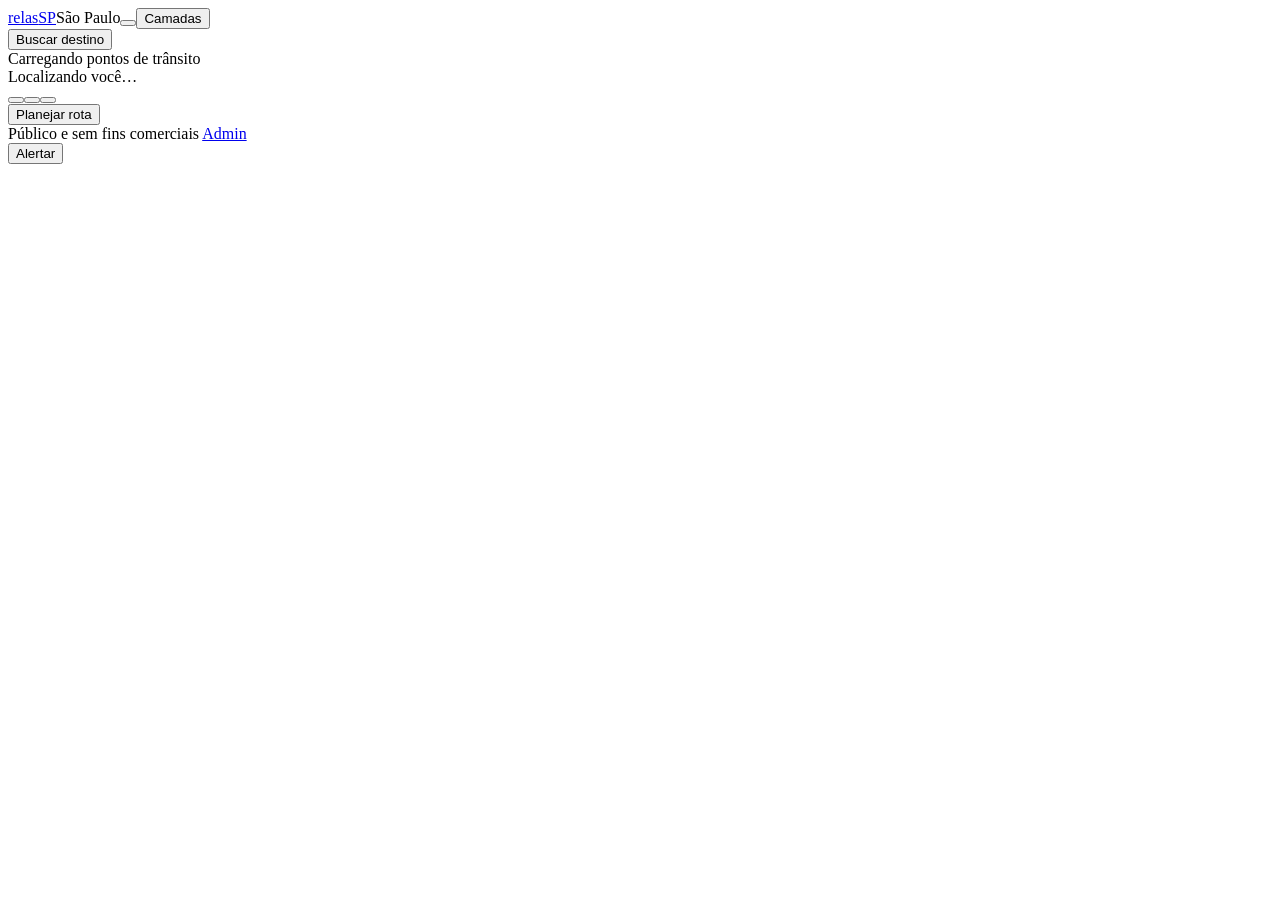
==== app/index.html @ 9b064976 "feat(ui): load driver-first navigation HUD stylesheet" ====
<!doctype html><html lang="pt-BR"><head><meta charset="utf-8"><meta name="viewport" content="width=device-width,initial-scale=1,viewport-fit=cover"><meta name="theme-color" content="#f6f8fa"><title>Relas · mapa de trânsito de São Paulo</title><link rel="icon" href="/icon.svg"><link rel="stylesheet" href="/styles.css?v=233"><link rel="stylesheet" href="/ui/map-ui.css?v=233"><link rel="stylesheet" href="/navigation/road-mode.css?v=233"><link rel="stylesheet" href="/navigation/phase-b.css?v=233"><link rel="stylesheet" href="/navigation/drive-v4.css?v=401"></head><body><div id="map"></div><header class="top"><a class="brand" href="/">relas<span>SP</span></a><span class="region-chip">São Paulo</span><button id="theme" aria-label="Alternar tema"><span data-ui-icon="theme"></span></button><button id="layersBtn"><span data-ui-icon="layers"></span><span>Camadas</span></button></header><main><div class="search-wrap"><button id="searchOpen" class="search"><span data-ui-icon="search"></span><span>Buscar destino</span><span data-ui-icon="chevron"></span></button><div class="coverage"><i></i><span id="coverage">Carregando pontos de trânsito</span></div></div><div id="gpsIndicator" class="gps-indicator" role="status">Localizando você…</div><div class="map-tools"><button id="locate" aria-label="Minha localização"><span data-ui-icon="locate"></span></button><button id="zoomIn" aria-label="Aproximar"><span data-ui-icon="plus"></span></button><button id="zoomOut" aria-label="Afastar"><span data-ui-icon="minus"></span></button></div><section class="journey"><button id="plan"><span data-ui-icon="route"></span> Planejar rota</button><footer>Público e sem fins comerciais <a href="/admin">Admin</a></footer></section><button id="reportBtn" class="report"><span data-ui-icon="plus"></span><span>Alertar</span></button></main><section id="drive" hidden><div class="maneuver"><b id="turnArrow"><span data-ui-icon="straight"></span></b><div><small id="turnDistance">—</small><h2 id="instruction">Siga pela rota</h2></div><button id="exitDrive" aria-label="Encerrar navegação"><span data-ui-icon="close"></span></button></div><div id="nextAlert" class="alert" hidden><img id="alertIcon" alt=""><div><small>À FRENTE</small><b id="alertTitle"></b><span id="alertTrust"></span></div><strong id="alertDistance"></strong></div><div class="drive-bottom"><div class="velocity"><b id="speed">0</b><small>km/h</small></div><div class="limit" id="limit" hidden>—</div><div class="eta"><strong id="eta">—</strong><span id="remaining"></span><small id="routeCounts"></small></div><button id="voice" aria-label="Ativar avisos por voz"><span data-ui-icon="mute"></span></button><button id="driveSettings" aria-label="Opções de modo de via e voz"><span data-ui-icon="filter"></span></button><button id="simulate" aria-label="Simular trajeto" hidden><span data-ui-icon="simulate"></span></button></div><div id="gpsStatus" role="status"></div></section><dialog id="sheet"><div class="sheet-head"><span id="sheetLabel">RELAS</span><button id="closeSheet" aria-label="Fechar"><span data-ui-icon="close"></span></button></div><div id="sheetContent"></div></dialog><button id="recenter" class="recenter" hidden><span data-ui-icon="recenter"></span><span>Recentralizar</span></button><div id="toast" role="status"></div><script src="/boot.js?v=233"></script></body></html>
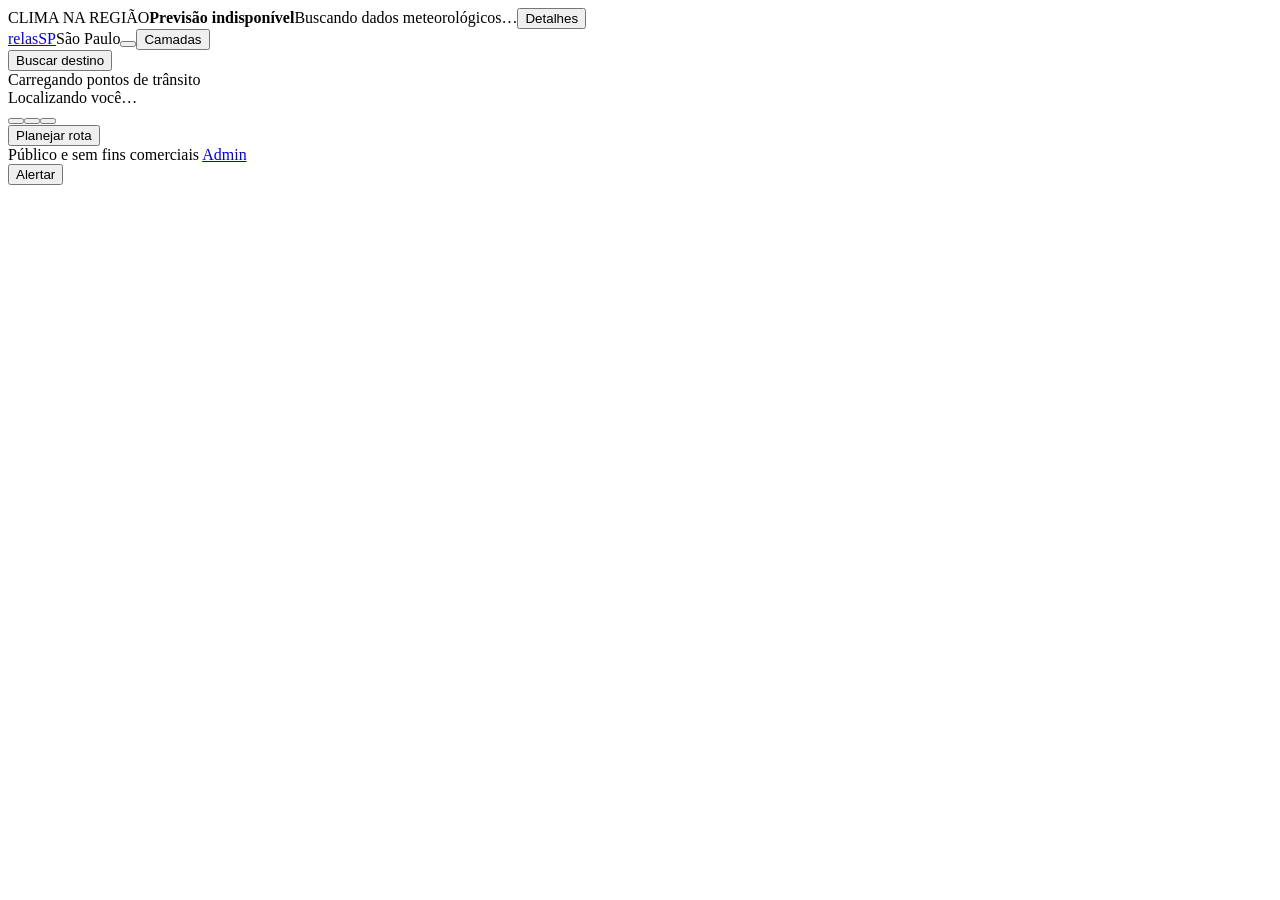
==== commit e9bb1452: "feat(dashboard): add compact real-weather surface to home map" ====
--- a/app/index.html
+++ b/app/index.html
@@ -1 +1 @@
-<!doctype html><html lang="pt-BR"><head><meta charset="utf-8"><meta name="viewport" content="width=device-width,initial-scale=1,viewport-fit=cover"><meta name="theme-color" content="#f6f8fa"><title>Relas · mapa de trânsito de São Paulo</title><link rel="icon" href="/icon.svg"><link rel="stylesheet" href="/styles.css?v=233"><link rel="stylesheet" href="/ui/map-ui.css?v=233"><link rel="stylesheet" href="/navigation/road-mode.css?v=233"><link rel="stylesheet" href="/navigation/phase-b.css?v=233"><link rel="stylesheet" href="/navigation/drive-v4.css?v=401"></head><body><div id="map"></div><header class="top"><a class="brand" href="/">relas<span>SP</span></a><span class="region-chip">São Paulo</span><button id="theme" aria-label="Alternar tema"><span data-ui-icon="theme"></span></button><button id="layersBtn"><span data-ui-icon="layers"></span><span>Camadas</span></button></header><main><div class="search-wrap"><button id="searchOpen" class="search"><span data-ui-icon="search"></span><span>Buscar destino</span><span data-ui-icon="chevron"></span></button><div class="coverage"><i></i><span id="coverage">Carregando pontos de trânsito</span></div></div><div id="gpsIndicator" class="gps-indicator" role="status">Localizando você…</div><div class="map-tools"><button id="locate" aria-label="Minha localização"><span data-ui-icon="locate"></span></button><button id="zoomIn" aria-label="Aproximar"><span data-ui-icon="plus"></span></button><button id="zoomOut" aria-label="Afastar"><span data-ui-icon="minus"></span></button></div><section class="journey"><button id="plan"><span data-ui-icon="route"></span> Planejar rota</button><footer>Público e sem fins comerciais <a href="/admin">Admin</a></footer></section><button id="reportBtn" class="report"><span data-ui-icon="plus"></span><span>Alertar</span></button></main><section id="drive" hidden><div class="maneuver"><b id="turnArrow"><span data-ui-icon="straight"></span></b><div><small id="turnDistance">—</small><h2 id="instruction">Siga pela rota</h2></div><button id="exitDrive" aria-label="Encerrar navegação"><span data-ui-icon="close"></span></button></div><div id="nextAlert" class="alert" hidden><img id="alertIcon" alt=""><div><small>À FRENTE</small><b id="alertTitle"></b><span id="alertTrust"></span></div><strong id="alertDistance"></strong></div><div class="drive-bottom"><div class="velocity"><b id="speed">0</b><small>km/h</small></div><div class="limit" id="limit" hidden>—</div><div class="eta"><strong id="eta">—</strong><span id="remaining"></span><small id="routeCounts"></small></div><button id="voice" aria-label="Ativar avisos por voz"><span data-ui-icon="mute"></span></button><button id="driveSettings" aria-label="Opções de modo de via e voz"><span data-ui-icon="filter"></span></button><button id="simulate" aria-label="Simular trajeto" hidden><span data-ui-icon="simulate"></span></button></div><div id="gpsStatus" role="status"></div></section><dialog id="sheet"><div class="sheet-head"><span id="sheetLabel">RELAS</span><button id="closeSheet" aria-label="Fechar"><span data-ui-icon="close"></span></button></div><div id="sheetContent"></div></dialog><button id="recenter" class="recenter" hidden><span data-ui-icon="recenter"></span><span>Recentralizar</span></button><div id="toast" role="status"></div><script src="/boot.js?v=233"></script></body></html>
+<!doctype html><html lang="pt-BR"><head><meta charset="utf-8"><meta name="viewport" content="width=device-width,initial-scale=1,viewport-fit=cover"><meta name="theme-color" content="#f6f8fa"><title>Relas · mapa de trânsito de São Paulo</title><link rel="icon" href="/icon.svg"><link rel="stylesheet" href="/styles.css?v=414"><link rel="stylesheet" href="/ui/map-ui.css?v=414"><link rel="stylesheet" href="/navigation/road-mode.css?v=414"><link rel="stylesheet" href="/navigation/phase-b.css?v=414"><link rel="stylesheet" href="/navigation/drive-v4.css?v=414"></head><body><div id="map"></div><div id="relasWeatherCard" class="relas-weather-card" role="status" aria-live="polite"><span class="weather-heading">CLIMA NA REGIÃO</span><strong id="relasWeatherTemp">Previsão indisponível</strong><span id="relasWeatherRain">Buscando dados meteorológicos…</span><button id="relasWeatherOpen" type="button">Detalhes</button></div><header class="top"><a class="brand" href="/">relas<span>SP</span></a><span class="region-chip">São Paulo</span><button id="theme" aria-label="Alternar tema"><span data-ui-icon="theme"></span></button><button id="layersBtn"><span data-ui-icon="layers"></span><span>Camadas</span></button></header><main><div class="search-wrap"><button id="searchOpen" class="search"><span data-ui-icon="search"></span><span>Buscar destino</span><span data-ui-icon="chevron"></span></button><div class="coverage"><i></i><span id="coverage">Carregando pontos de trânsito</span></div></div><div id="gpsIndicator" class="gps-indicator" role="status">Localizando você…</div><div class="map-tools"><button id="locate" aria-label="Minha localização"><span data-ui-icon="locate"></span></button><button id="zoomIn" aria-label="Aproximar"><span data-ui-icon="plus"></span></button><button id="zoomOut" aria-label="Afastar"><span data-ui-icon="minus"></span></button></div><section class="journey"><button id="plan"><span data-ui-icon="route"></span> Planejar rota</button><footer>Público e sem fins comerciais <a href="/admin">Admin</a></footer></section><button id="reportBtn" class="report"><span data-ui-icon="plus"></span><span>Alertar</span></button></main><section id="drive" hidden><div class="maneuver"><b id="turnArrow"><span data-ui-icon="straight"></span></b><div><small id="turnDistance">—</small><h2 id="instruction">Siga pela rota</h2></div><button id="exitDrive" aria-label="Encerrar navegação"><span data-ui-icon="close"></span></button></div><div id="nextAlert" class="alert" hidden><img id="alertIcon" alt=""><div><small>À FRENTE</small><b id="alertTitle"></b><span id="alertTrust"></span></div><strong id="alertDistance"></strong></div><div class="drive-bottom"><div class="velocity"><b id="speed">0</b><small>km/h</small></div><div class="limit" id="limit" hidden>—</div><div class="eta"><strong id="eta">—</strong><span id="remaining"></span><small id="routeCounts"></small></div><button id="voice" aria-label="Ativar avisos por voz"><span data-ui-icon="mute"></span></button><button id="driveSettings" aria-label="Opções de modo de via e voz"><span data-ui-icon="filter"></span></button><button id="simulate" aria-label="Simular trajeto" hidden><span data-ui-icon="simulate"></span></button></div><div id="gpsStatus" role="status"></div></section><dialog id="sheet"><div class="sheet-head"><span id="sheetLabel">RELAS</span><button id="closeSheet" aria-label="Fechar"><span data-ui-icon="close"></span></button></div><div id="sheetContent"></div></dialog><button id="recenter" class="recenter" hidden><span data-ui-icon="recenter"></span><span>Recentralizar</span></button><div id="toast" role="status"></div><script src="/boot.js?v=414"></script><script src="/ui/forecast.js?v=450"></script></body></html>
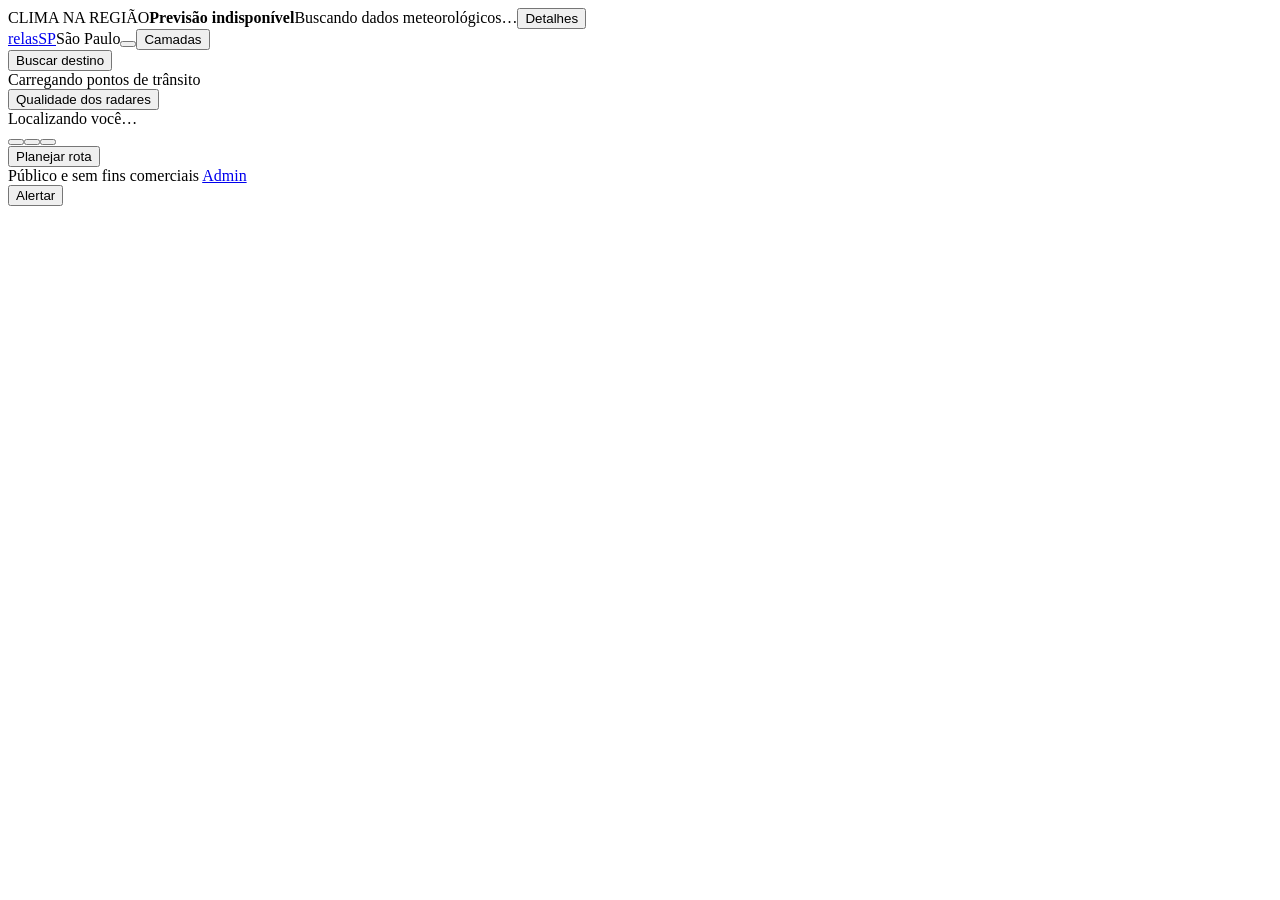
==== commit a284c535: "feat(dashboard): make local radar quality inspection accessible" ====
--- a/app/index.html
+++ b/app/index.html
@@ -1 +1 @@
-<!doctype html><html lang="pt-BR"><head><meta charset="utf-8"><meta name="viewport" content="width=device-width,initial-scale=1,viewport-fit=cover"><meta name="theme-color" content="#f6f8fa"><title>Relas · mapa de trânsito de São Paulo</title><link rel="icon" href="/icon.svg"><link rel="stylesheet" href="/styles.css?v=414"><link rel="stylesheet" href="/ui/map-ui.css?v=414"><link rel="stylesheet" href="/navigation/road-mode.css?v=414"><link rel="stylesheet" href="/navigation/phase-b.css?v=414"><link rel="stylesheet" href="/navigation/drive-v4.css?v=414"></head><body><div id="map"></div><div id="relasWeatherCard" class="relas-weather-card" role="status" aria-live="polite"><span class="weather-heading">CLIMA NA REGIÃO</span><strong id="relasWeatherTemp">Previsão indisponível</strong><span id="relasWeatherRain">Buscando dados meteorológicos…</span><button id="relasWeatherOpen" type="button">Detalhes</button></div><header class="top"><a class="brand" href="/">relas<span>SP</span></a><span class="region-chip">São Paulo</span><button id="theme" aria-label="Alternar tema"><span data-ui-icon="theme"></span></button><button id="layersBtn"><span data-ui-icon="layers"></span><span>Camadas</span></button></header><main><div class="search-wrap"><button id="searchOpen" class="search"><span data-ui-icon="search"></span><span>Buscar destino</span><span data-ui-icon="chevron"></span></button><div class="coverage"><i></i><span id="coverage">Carregando pontos de trânsito</span></div></div><div id="gpsIndicator" class="gps-indicator" role="status">Localizando você…</div><div class="map-tools"><button id="locate" aria-label="Minha localização"><span data-ui-icon="locate"></span></button><button id="zoomIn" aria-label="Aproximar"><span data-ui-icon="plus"></span></button><button id="zoomOut" aria-label="Afastar"><span data-ui-icon="minus"></span></button></div><section class="journey"><button id="plan"><span data-ui-icon="route"></span> Planejar rota</button><footer>Público e sem fins comerciais <a href="/admin">Admin</a></footer></section><button id="reportBtn" class="report"><span data-ui-icon="plus"></span><span>Alertar</span></button></main><section id="drive" hidden><div class="maneuver"><b id="turnArrow"><span data-ui-icon="straight"></span></b><div><small id="turnDistance">—</small><h2 id="instruction">Siga pela rota</h2></div><button id="exitDrive" aria-label="Encerrar navegação"><span data-ui-icon="close"></span></button></div><div id="nextAlert" class="alert" hidden><img id="alertIcon" alt=""><div><small>À FRENTE</small><b id="alertTitle"></b><span id="alertTrust"></span></div><strong id="alertDistance"></strong></div><div class="drive-bottom"><div class="velocity"><b id="speed">0</b><small>km/h</small></div><div class="limit" id="limit" hidden>—</div><div class="eta"><strong id="eta">—</strong><span id="remaining"></span><small id="routeCounts"></small></div><button id="voice" aria-label="Ativar avisos por voz"><span data-ui-icon="mute"></span></button><button id="driveSettings" aria-label="Opções de modo de via e voz"><span data-ui-icon="filter"></span></button><button id="simulate" aria-label="Simular trajeto" hidden><span data-ui-icon="simulate"></span></button></div><div id="gpsStatus" role="status"></div></section><dialog id="sheet"><div class="sheet-head"><span id="sheetLabel">RELAS</span><button id="closeSheet" aria-label="Fechar"><span data-ui-icon="close"></span></button></div><div id="sheetContent"></div></dialog><button id="recenter" class="recenter" hidden><span data-ui-icon="recenter"></span><span>Recentralizar</span></button><div id="toast" role="status"></div><script src="/boot.js?v=414"></script><script src="/ui/forecast.js?v=450"></script></body></html>
+<!doctype html><html lang="pt-BR"><head><meta charset="utf-8"><meta name="viewport" content="width=device-width,initial-scale=1,viewport-fit=cover"><meta name="theme-color" content="#f6f8fa"><title>Relas · mapa de trânsito de São Paulo</title><link rel="icon" href="/icon.svg"><link rel="stylesheet" href="/styles.css?v=414"><link rel="stylesheet" href="/ui/map-ui.css?v=414"><link rel="stylesheet" href="/navigation/road-mode.css?v=414"><link rel="stylesheet" href="/navigation/phase-b.css?v=414"><link rel="stylesheet" href="/navigation/drive-v4.css?v=414"></head><body><div id="map"></div><div id="relasWeatherCard" class="relas-weather-card" role="status" aria-live="polite"><span class="weather-heading">CLIMA NA REGIÃO</span><strong id="relasWeatherTemp">Previsão indisponível</strong><span id="relasWeatherRain">Buscando dados meteorológicos…</span><button id="relasWeatherOpen" type="button">Detalhes</button></div><header class="top"><a class="brand" href="/">relas<span>SP</span></a><span class="region-chip">São Paulo</span><button id="theme" aria-label="Alternar tema"><span data-ui-icon="theme"></span></button><button id="layersBtn"><span data-ui-icon="layers"></span><span>Camadas</span></button></header><main><div class="search-wrap"><button id="searchOpen" class="search"><span data-ui-icon="search"></span><span>Buscar destino</span><span data-ui-icon="chevron"></span></button><div class="coverage"><i></i><span id="coverage">Carregando pontos de trânsito</span></div></div><button id="radarAuditOpen" class="relas-audit-pill" type="button">Qualidade dos radares</button><div id="gpsIndicator" class="gps-indicator" role="status">Localizando você…</div><div class="map-tools"><button id="locate" aria-label="Minha localização"><span data-ui-icon="locate"></span></button><button id="zoomIn" aria-label="Aproximar"><span data-ui-icon="plus"></span></button><button id="zoomOut" aria-label="Afastar"><span data-ui-icon="minus"></span></button></div><section class="journey"><button id="plan"><span data-ui-icon="route"></span> Planejar rota</button><footer>Público e sem fins comerciais <a href="/admin">Admin</a></footer></section><button id="reportBtn" class="report"><span data-ui-icon="plus"></span><span>Alertar</span></button></main><section id="drive" hidden><div class="maneuver"><b id="turnArrow"><span data-ui-icon="straight"></span></b><div><small id="turnDistance">—</small><h2 id="instruction">Siga pela rota</h2></div><button id="exitDrive" aria-label="Encerrar navegação"><span data-ui-icon="close"></span></button></div><div id="nextAlert" class="alert" hidden><img id="alertIcon" alt=""><div><small>À FRENTE</small><b id="alertTitle"></b><span id="alertTrust"></span></div><strong id="alertDistance"></strong></div><div class="drive-bottom"><div class="velocity"><b id="speed">0</b><small>km/h</small></div><div class="limit" id="limit" hidden>—</div><div class="eta"><strong id="eta">—</strong><span id="remaining"></span><small id="routeCounts"></small></div><button id="voice" aria-label="Ativar avisos por voz"><span data-ui-icon="mute"></span></button><button id="driveSettings" aria-label="Opções de modo de via e voz"><span data-ui-icon="filter"></span></button><button id="simulate" aria-label="Simular trajeto" hidden><span data-ui-icon="simulate"></span></button></div><div id="gpsStatus" role="status"></div></section><dialog id="sheet"><div class="sheet-head"><span id="sheetLabel">RELAS</span><button id="closeSheet" aria-label="Fechar"><span data-ui-icon="close"></span></button></div><div id="sheetContent"></div></dialog><button id="recenter" class="recenter" hidden><span data-ui-icon="recenter"></span><span>Recentralizar</span></button><div id="toast" role="status"></div><script src="/ui/forecast.js?v=450"></script><script src="/ui/radar-audit.js?v=450"></script><script src="/boot.js?v=414"></script></body></html>
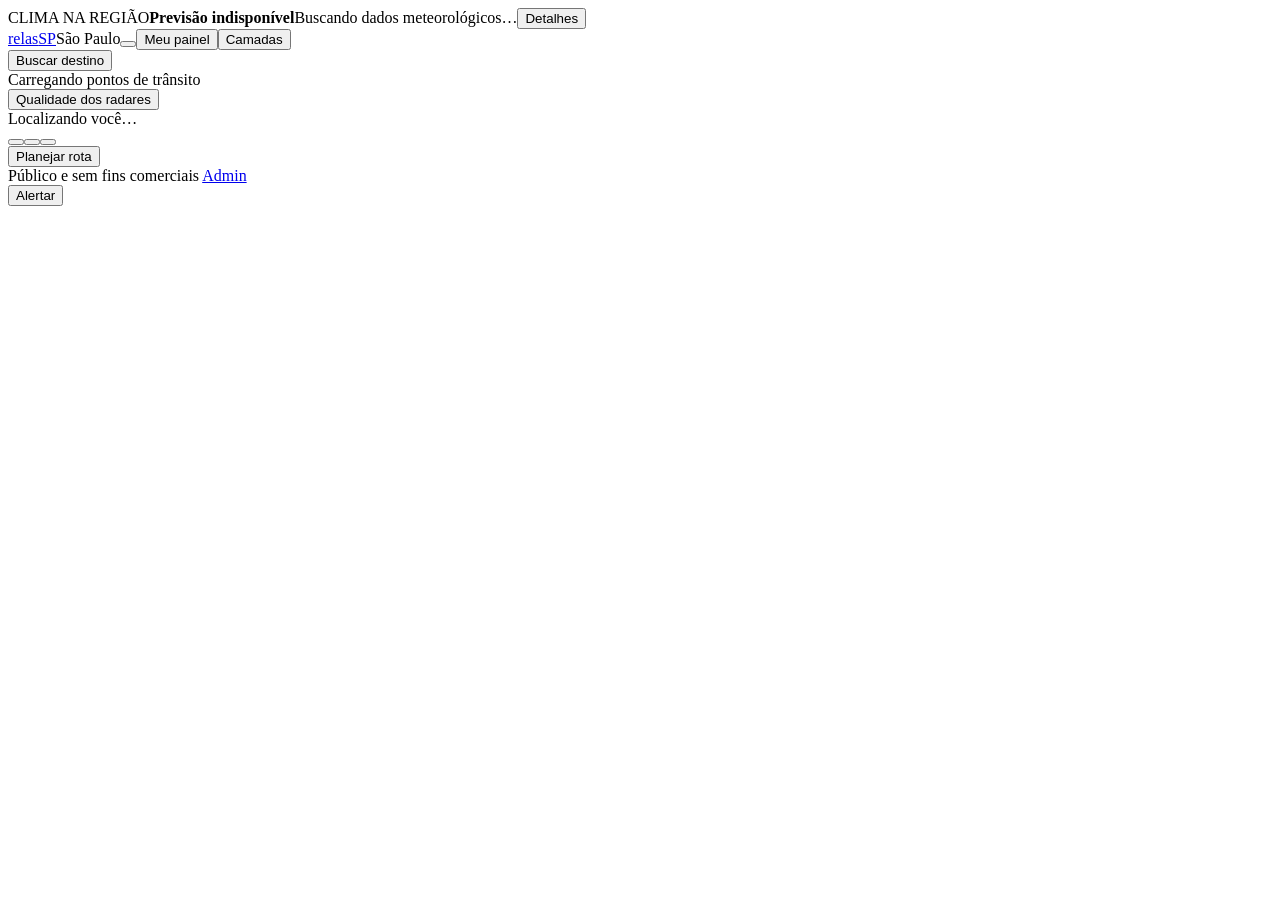
==== commit 749af54f: "feat(dashboard): expose driver command center from map header" ====
--- a/app/index.html
+++ b/app/index.html
@@ -1 +1 @@
-<!doctype html><html lang="pt-BR"><head><meta charset="utf-8"><meta name="viewport" content="width=device-width,initial-scale=1,viewport-fit=cover"><meta name="theme-color" content="#f6f8fa"><title>Relas · mapa de trânsito de São Paulo</title><link rel="icon" href="/icon.svg"><link rel="stylesheet" href="/styles.css?v=414"><link rel="stylesheet" href="/ui/map-ui.css?v=414"><link rel="stylesheet" href="/navigation/road-mode.css?v=414"><link rel="stylesheet" href="/navigation/phase-b.css?v=414"><link rel="stylesheet" href="/navigation/drive-v4.css?v=414"></head><body><div id="map"></div><div id="relasWeatherCard" class="relas-weather-card" role="status" aria-live="polite"><span class="weather-heading">CLIMA NA REGIÃO</span><strong id="relasWeatherTemp">Previsão indisponível</strong><span id="relasWeatherRain">Buscando dados meteorológicos…</span><button id="relasWeatherOpen" type="button">Detalhes</button></div><header class="top"><a class="brand" href="/">relas<span>SP</span></a><span class="region-chip">São Paulo</span><button id="theme" aria-label="Alternar tema"><span data-ui-icon="theme"></span></button><button id="layersBtn"><span data-ui-icon="layers"></span><span>Camadas</span></button></header><main><div class="search-wrap"><button id="searchOpen" class="search"><span data-ui-icon="search"></span><span>Buscar destino</span><span data-ui-icon="chevron"></span></button><div class="coverage"><i></i><span id="coverage">Carregando pontos de trânsito</span></div></div><button id="radarAuditOpen" class="relas-audit-pill" type="button">Qualidade dos radares</button><div id="gpsIndicator" class="gps-indicator" role="status">Localizando você…</div><div class="map-tools"><button id="locate" aria-label="Minha localização"><span data-ui-icon="locate"></span></button><button id="zoomIn" aria-label="Aproximar"><span data-ui-icon="plus"></span></button><button id="zoomOut" aria-label="Afastar"><span data-ui-icon="minus"></span></button></div><section class="journey"><button id="plan"><span data-ui-icon="route"></span> Planejar rota</button><footer>Público e sem fins comerciais <a href="/admin">Admin</a></footer></section><button id="reportBtn" class="report"><span data-ui-icon="plus"></span><span>Alertar</span></button></main><section id="drive" hidden><div class="maneuver"><b id="turnArrow"><span data-ui-icon="straight"></span></b><div><small id="turnDistance">—</small><h2 id="instruction">Siga pela rota</h2></div><button id="exitDrive" aria-label="Encerrar navegação"><span data-ui-icon="close"></span></button></div><div id="nextAlert" class="alert" hidden><img id="alertIcon" alt=""><div><small>À FRENTE</small><b id="alertTitle"></b><span id="alertTrust"></span></div><strong id="alertDistance"></strong></div><div class="drive-bottom"><div class="velocity"><b id="speed">0</b><small>km/h</small></div><div class="limit" id="limit" hidden>—</div><div class="eta"><strong id="eta">—</strong><span id="remaining"></span><small id="routeCounts"></small></div><button id="voice" aria-label="Ativar avisos por voz"><span data-ui-icon="mute"></span></button><button id="driveSettings" aria-label="Opções de modo de via e voz"><span data-ui-icon="filter"></span></button><button id="simulate" aria-label="Simular trajeto" hidden><span data-ui-icon="simulate"></span></button></div><div id="gpsStatus" role="status"></div></section><dialog id="sheet"><div class="sheet-head"><span id="sheetLabel">RELAS</span><button id="closeSheet" aria-label="Fechar"><span data-ui-icon="close"></span></button></div><div id="sheetContent"></div></dialog><button id="recenter" class="recenter" hidden><span data-ui-icon="recenter"></span><span>Recentralizar</span></button><div id="toast" role="status"></div><script src="/ui/forecast.js?v=450"></script><script src="/ui/radar-audit.js?v=450"></script><script src="/boot.js?v=414"></script></body></html>
+<!doctype html><html lang="pt-BR"><head><meta charset="utf-8"><meta name="viewport" content="width=device-width,initial-scale=1,viewport-fit=cover"><meta name="theme-color" content="#f6f8fa"><title>Relas · mapa de trânsito de São Paulo</title><link rel="icon" href="/icon.svg"><link rel="stylesheet" href="/styles.css?v=450"><link rel="stylesheet" href="/ui/map-ui.css?v=450"><link rel="stylesheet" href="/navigation/road-mode.css?v=450"><link rel="stylesheet" href="/navigation/phase-b.css?v=450"><link rel="stylesheet" href="/navigation/drive-v4.css?v=450"></head><body><div id="map"></div><div id="relasWeatherCard" class="relas-weather-card" role="status" aria-live="polite"><span class="weather-heading">CLIMA NA REGIÃO</span><strong id="relasWeatherTemp">Previsão indisponível</strong><span id="relasWeatherRain">Buscando dados meteorológicos…</span><button id="relasWeatherOpen" type="button">Detalhes</button></div><header class="top"><a class="brand" href="/">relas<span>SP</span></a><span class="region-chip">São Paulo</span><button id="theme" aria-label="Alternar tema"><span data-ui-icon="theme"></span></button><button id="driverPanelBtn" aria-label="Abrir painel do motorista"><span data-ui-icon="route"></span><span class="driver-panel-text">Meu painel</span></button><button id="layersBtn"><span data-ui-icon="layers"></span><span>Camadas</span></button></header><main><div class="search-wrap"><button id="searchOpen" class="search"><span data-ui-icon="search"></span><span>Buscar destino</span><span data-ui-icon="chevron"></span></button><div class="coverage"><i></i><span id="coverage">Carregando pontos de trânsito</span></div></div><button id="radarAuditOpen" class="relas-audit-pill" type="button">Qualidade dos radares</button><div id="gpsIndicator" class="gps-indicator" role="status">Localizando você…</div><div class="map-tools"><button id="locate" aria-label="Minha localização"><span data-ui-icon="locate"></span></button><button id="zoomIn" aria-label="Aproximar"><span data-ui-icon="plus"></span></button><button id="zoomOut" aria-label="Afastar"><span data-ui-icon="minus"></span></button></div><section class="journey"><button id="plan"><span data-ui-icon="route"></span> Planejar rota</button><footer>Público e sem fins comerciais <a href="/admin">Admin</a></footer></section><button id="reportBtn" class="report"><span data-ui-icon="plus"></span><span>Alertar</span></button></main><section id="drive" hidden><div class="maneuver"><b id="turnArrow"><span data-ui-icon="straight"></span></b><div><small id="turnDistance">—</small><h2 id="instruction">Siga pela rota</h2></div><button id="exitDrive" aria-label="Encerrar navegação"><span data-ui-icon="close"></span></button></div><div id="nextAlert" class="alert" hidden><img id="alertIcon" alt=""><div><small>À FRENTE</small><b id="alertTitle"></b><span id="alertTrust"></span></div><strong id="alertDistance"></strong></div><div class="drive-bottom"><div class="velocity"><b id="speed">0</b><small>km/h</small></div><div class="limit" id="limit" hidden>—</div><div class="eta"><strong id="eta">—</strong><span id="remaining"></span><small id="routeCounts"></small></div><button id="voice" aria-label="Ativar avisos por voz"><span data-ui-icon="mute"></span></button><button id="driveSettings" aria-label="Opções de modo de via e voz"><span data-ui-icon="filter"></span></button><button id="simulate" aria-label="Simular trajeto" hidden><span data-ui-icon="simulate"></span></button></div><div id="gpsStatus" role="status"></div></section><dialog id="sheet"><div class="sheet-head"><span id="sheetLabel">RELAS</span><button id="closeSheet" aria-label="Fechar"><span data-ui-icon="close"></span></button></div><div id="sheetContent"></div></dialog><button id="recenter" class="recenter" hidden><span data-ui-icon="recenter"></span><span>Recentralizar</span></button><div id="toast" role="status"></div><script src="/ui/forecast.js?v=450"></script><script src="/ui/radar-audit.js?v=450"></script><script src="/boot.js?v=450"></script></body></html>
